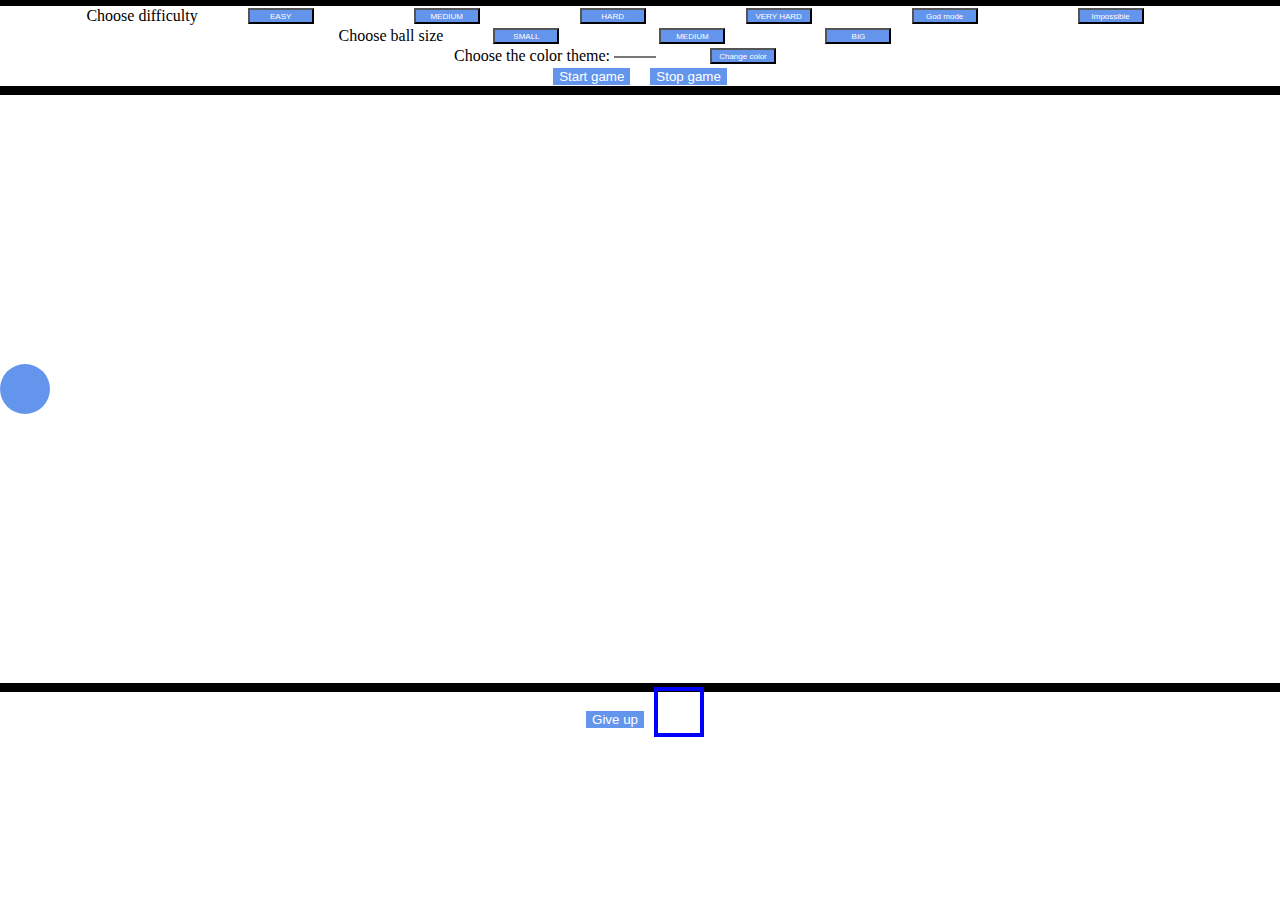
==== index.html @ ef66257d "removed for=" ====
<!DOCTYPE html>
<html lang="en">
  <head>
    <meta charset="UTF-8" />
    <meta name="viewport" content="width=device-width, initial-scale=1.0" />
    <link rel="stylesheet" href="css/style.css" />
    <link rel="icon" href="images/favicon.jpg">
    <title>Game</title>
  </head>
  <body>
    <header>
      <div class="flex-container">
        <label>Choose difficulty</label>
        <button id="color1" onclick="startGame()" class="level level-easy">EASY</button>
        <button id="color2" onclick="mediumLevel()" class="level level-medium">MEDIUM</button>
        <button id="color3" onclick="hardLevel()" class="level level-hard">HARD</button>
        <button id="color4" onclick="veryHardLevel()" class="level level-very-hard">VERY HARD</button>
        <button id="color5" onclick="godModeLevel()" class="level level-god-mode">God mode</button>
        <button id="color6" onclick="impossibleLevel()" class="level level-impossible">Impossible</button>
      </div>
      <div class="flex-container">
        <label>Choose ball size</label>
        <button id="color7" onclick="smallBall()" id="small" class="size size-small">SMALL</button>
        <button id="color8" onclick="mediumBall()" id="medium" class="size size-medium">MEDIUM</button>
        <button id="color9" onclick="bigBall()" id="big" class="size size-big">BIG</button>
      </div>
      <div class="flex-container">
        <label>Choose the color theme: </label>
        <input type="color" id="userColor" />
        <button id="color11" class="color" onclick="changeColor()">Change color</button>
      </div>
      <div class="flex-container">
        <button id="color12" onclick="startGame()" class="game game-start">Start game</button>
        <button id="color13" onclick="stopGame()" class="game game-stop">Stop game</button>
      </div>
    </header>
    <main>
      <div onclick="winGame()" id="ball"></div>
    </main>
    <footer>
      <div class="flex-container">
        <button id="color14" onclick="giveUp()" class="giveUP">Give up</button>
        <div id="pointsCounter"></div>
      </div>
    </footer>
  </body>
  <script src="javascript/app.js"></script>
</html>
---- css/style.css ----
* {
  box-sizing: border-box;
}

html {
  height: 100%;
  width: 100%;
} 

input {
  height: 10px;
  background-color: #ffffff ;
  border: none;
}

body {
  margin: 0px;
}
header {
  border-top: 6px solid #000000;
  border-bottom: 6px solid #000000;
}
h2 {
  display: block;
}
main {
  border-top: 3px solid black;
  border-bottom: 9px solid black;
  height: 600px ;
  display: flex;
  align-items: center;
  margin-bottom: 10px;
}
.flex-container {
  height: 20px;
  display: flex;
  flex-direction: row;
  justify-content: center;
  align-items: center;
  margin: 0px;
}

.level,
.size, 
.color {
  background-color: cornflowerblue;
  font-size: 8px;
  display: flex;
  justify-content: center;
  align-items: center;
  margin: 50px;
  width: 66px;
  height: 16px;
  color: #ffffff;
  text-align: center;
  text-decoration: none;
}
.game,
.giveUP {
  background-color: cornflowerblue;
  border: none;
  margin: 20px 10px ;
  color: #ffffff;
  display: block;
}
#ball {
  background-color: cornflowerblue;
  height: 50px;
  width: 50px;
  border-radius: 50%;
  position: relative;
  animation-name: ballMoving;
  animation-iteration-count: infinite;
  animation-duration: 0s;
  animation-timing-function: linear;
}
@keyframes ballMoving {
  0% {
    left: 0%;
  }
  50% {
    left: 96%;
  }
  100% {
    left: 0%;
  }
}
#pointsCounter {
  height: 50px;
  width: 50px;
  border: 4px solid blue;
  display: block;
}
.giveUP {
  margin-bottom: 5px;
}

#pointsCounter {
  display: flex;
  justify-content: center;
  align-items: center;
  color: cornflowerblue;
}
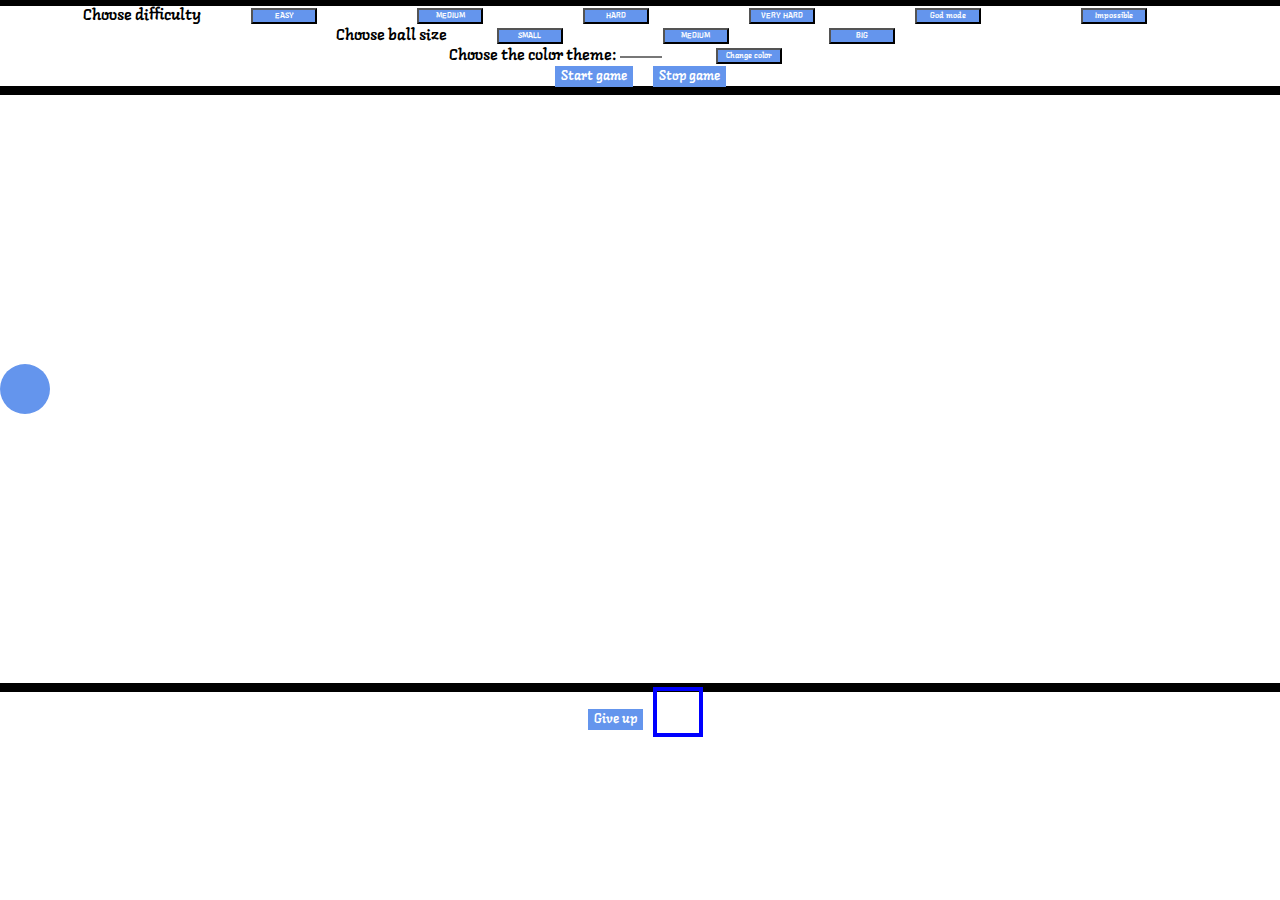
==== commit 9c74a521: "added font-style" ====
--- a/index.html
+++ b/index.html
@@ -5,6 +5,8 @@
     <meta name="viewport" content="width=device-width, initial-scale=1.0" />
     <link rel="stylesheet" href="css/style.css" />
     <link rel="icon" href="images/favicon.jpg">
+    <link rel="preconnect" href="https://fonts.gstatic.com">
+    <link href="https://fonts.googleapis.com/css2?family=Langar&display=swap" rel="stylesheet">
     <title>Game</title>
   </head>
   <body>
--- a/css/style.css
+++ b/css/style.css
@@ -13,8 +13,13 @@
   border: none;
 }
 
+button {
+  font-family: 'Langar', cursive;
+}
+
 body {
   margin: 0px;
+  font-family: 'Langar', cursive;
 }
 header {
   border-top: 6px solid #000000;
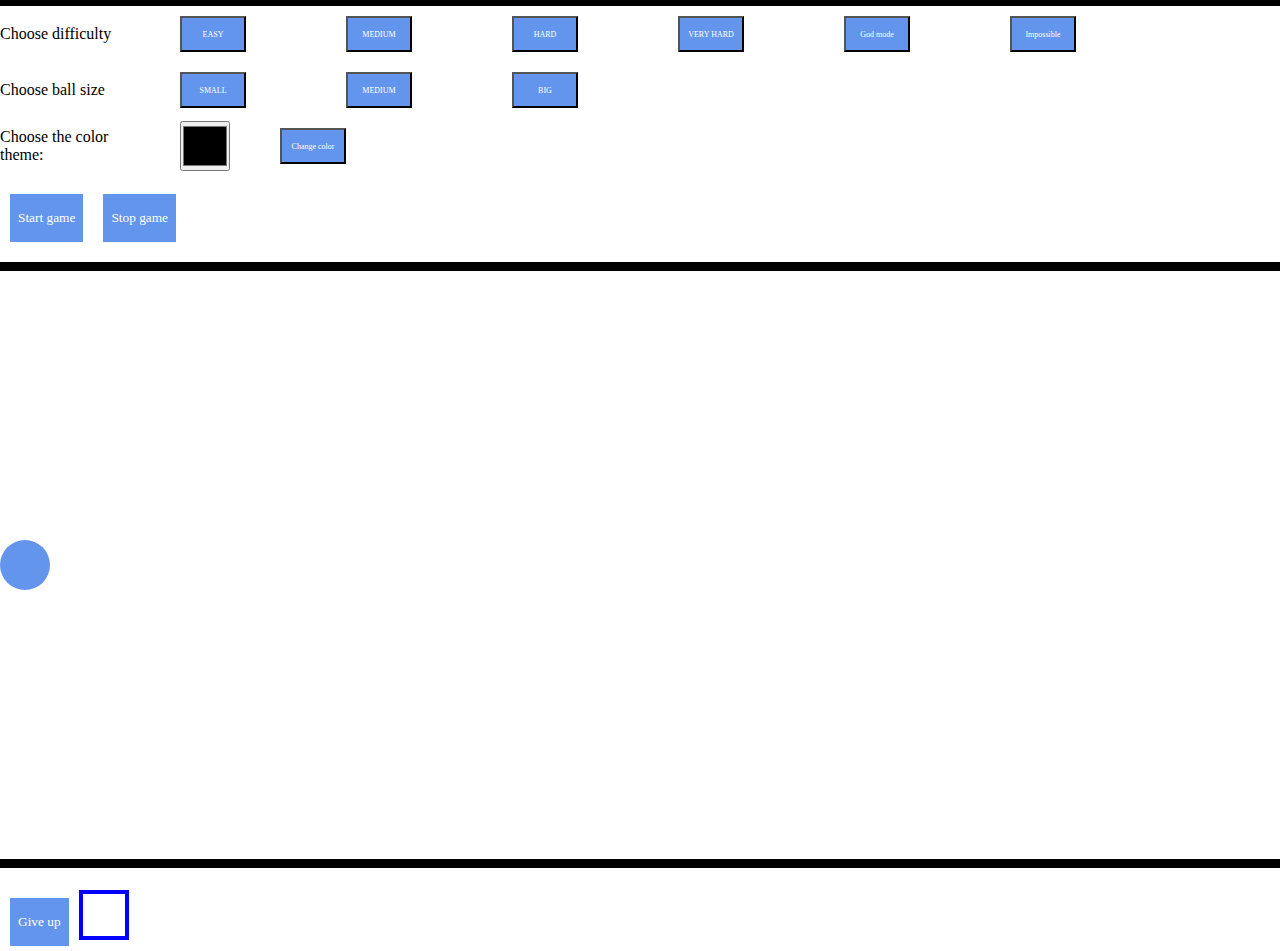
==== commit 6074e082: "added id's" ====
--- a/index.html
+++ b/index.html
@@ -5,35 +5,33 @@
     <meta name="viewport" content="width=device-width, initial-scale=1.0" />
     <link rel="stylesheet" href="css/style.css" />
     <link rel="icon" href="images/favicon.jpg">
-    <link rel="preconnect" href="https://fonts.gstatic.com">
-    <link href="https://fonts.googleapis.com/css2?family=Langar&display=swap" rel="stylesheet">
     <title>Game</title>
   </head>
   <body>
     <header>
       <div class="flex-container">
         <label>Choose difficulty</label>
-        <button id="color1" onclick="startGame()" class="level level-easy">EASY</button>
-        <button id="color2" onclick="mediumLevel()" class="level level-medium">MEDIUM</button>
-        <button id="color3" onclick="hardLevel()" class="level level-hard">HARD</button>
-        <button id="color4" onclick="veryHardLevel()" class="level level-very-hard">VERY HARD</button>
-        <button id="color5" onclick="godModeLevel()" class="level level-god-mode">God mode</button>
-        <button id="color6" onclick="impossibleLevel()" class="level level-impossible">Impossible</button>
+        <button id="btn_easy" onclick="startGame()" class="level level-easy">EASY</button>
+        <button id="btn_medium" onclick="mediumLevel()" class="level level-medium">MEDIUM</button>
+        <button id="btn_hard" onclick="hardLevel()" class="level level-hard">HARD</button>
+        <button id="btn_veryHard" onclick="veryHardLevel()" class="level level-very-hard">VERY HARD</button>
+        <button id="btn_godMode" onclick="godModeLevel()" class="level level-god-mode">God mode</button>
+        <button id="btn_impossible" onclick="impossibleLevel()" class="level level-impossible">Impossible</button>
       </div>
       <div class="flex-container">
         <label>Choose ball size</label>
-        <button id="color7" onclick="smallBall()" id="small" class="size size-small">SMALL</button>
-        <button id="color8" onclick="mediumBall()" id="medium" class="size size-medium">MEDIUM</button>
-        <button id="color9" onclick="bigBall()" id="big" class="size size-big">BIG</button>
+        <button id="btn_small" onclick="smallBall()" id="small" class="size size-small">SMALL</button>
+        <button id="btn_size" onclick="mediumBall()" id="medium" class="size size-medium">MEDIUM</button>
+        <button id="btn_big" onclick="bigBall()" id="big" class="size size-big">BIG</button>
       </div>
       <div class="flex-container">
         <label>Choose the color theme: </label>
         <input type="color" id="userColor" />
-        <button id="color11" class="color" onclick="changeColor()">Change color</button>
+        <button id="btn-color" class="color" onclick="changeColor()">Change color</button>
       </div>
       <div class="flex-container">
-        <button id="color12" onclick="startGame()" class="game game-start">Start game</button>
-        <button id="color13" onclick="stopGame()" class="game game-stop">Stop game</button>
+        <button id="btn_start" onclick="startGame()" class="game game-start">Start game</button>
+        <button id="btn_stop" onclick="stopGame()" class="game game-stop">Stop game</button>
       </div>
     </header>
     <main>
@@ -41,7 +39,7 @@
     </main>
     <footer>
       <div class="flex-container">
-        <button id="color14" onclick="giveUp()" class="giveUP">Give up</button>
+        <button id="btn_lose" onclick="giveUp()" class="giveUP">Give up</button>
         <div id="pointsCounter"></div>
       </div>
     </footer>
--- a/css/style.css
+++ b/css/style.css
@@ -5,15 +5,21 @@
 html {
   height: 100%;
   width: 100%;
-} 
+}
 
 input {
-  height: 10px;
-  background-color: #ffffff ;
-  border: none;
+  height: 50px;
+  width: 50px;
+  margin-left: 50px;
+  padding: 0px;
+}
+
+label {
+  width: 130px;
 }
 
 button {
+  padding: 1rem 0.5rem;
   font-family: 'Langar', cursive;
 }
 
@@ -37,12 +43,10 @@
   margin-bottom: 10px;
 }
 .flex-container {
-  height: 20px;
   display: flex;
   flex-direction: row;
-  justify-content: center;
+  justify-content: flex-start;
   align-items: center;
-  margin: 0px;
 }
 
 .level,
@@ -53,7 +57,7 @@
   display: flex;
   justify-content: center;
   align-items: center;
-  margin: 50px;
+  margin: 10px 50px;
   width: 66px;
   height: 16px;
   color: #ffffff;
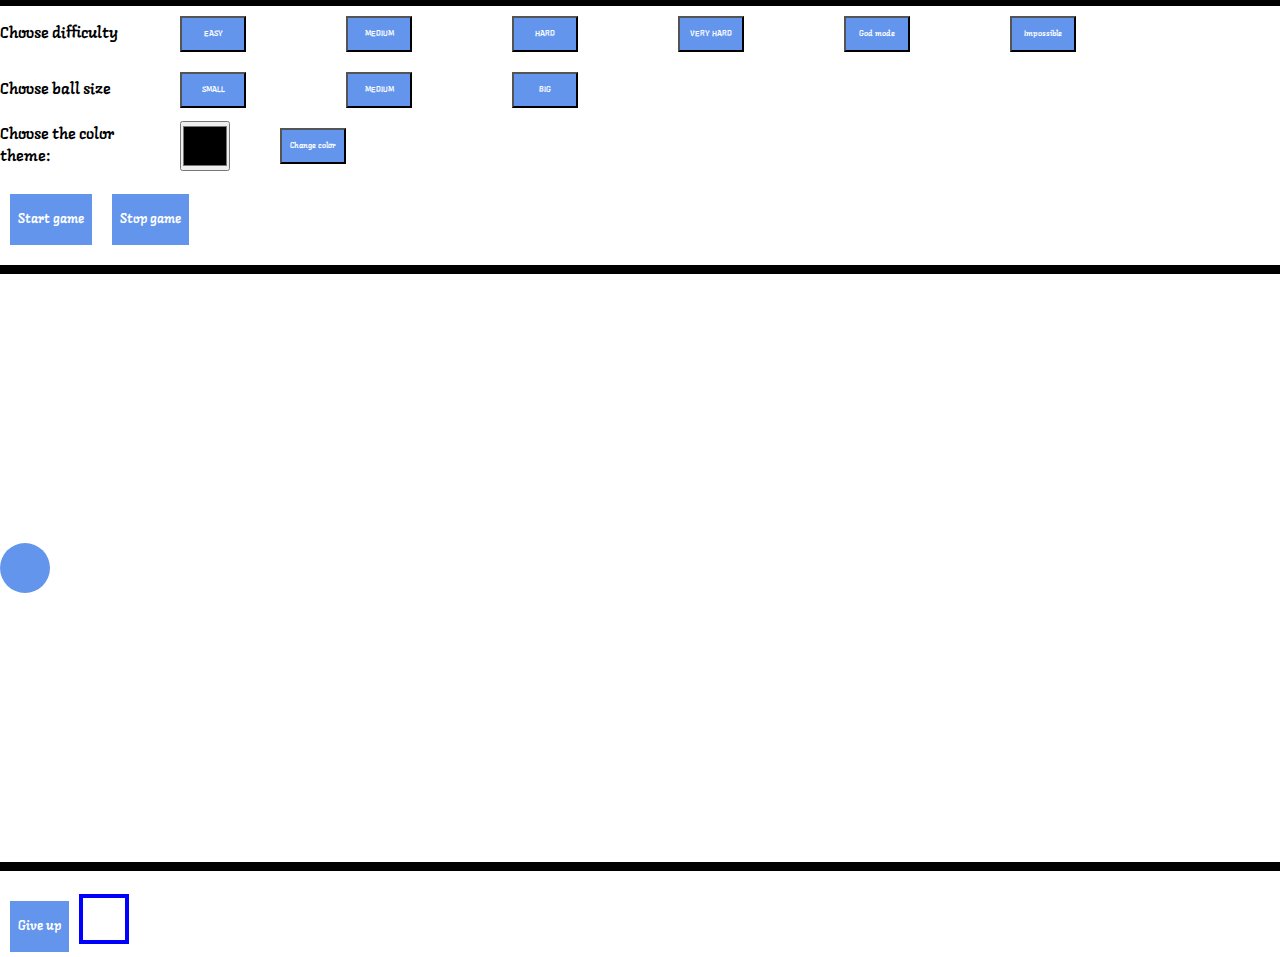
==== commit c6434a1b: "Merge branch 'master' of https://github.com/Karl-Maghariki/Ball-game" ====
--- a/index.html
+++ b/index.html
@@ -5,6 +5,8 @@
     <meta name="viewport" content="width=device-width, initial-scale=1.0" />
     <link rel="stylesheet" href="css/style.css" />
     <link rel="icon" href="images/favicon.jpg">
+    <link rel="preconnect" href="https://fonts.gstatic.com">
+    <link href="https://fonts.googleapis.com/css2?family=Langar&display=swap" rel="stylesheet">
     <title>Game</title>
   </head>
   <body>
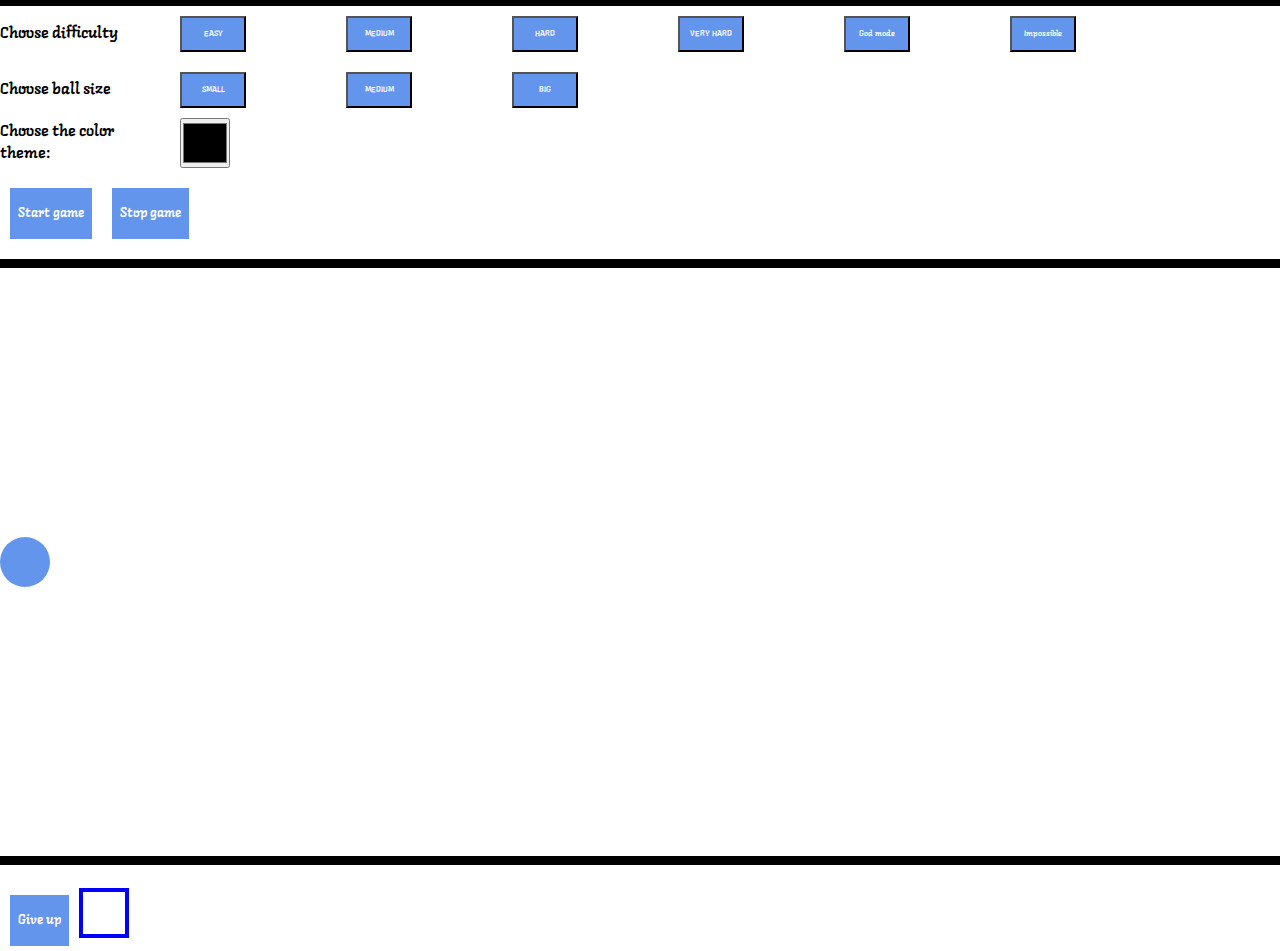
==== commit 7bd3a5d3: "replaced onclick to onchange" ====
--- a/index.html
+++ b/index.html
@@ -28,8 +28,7 @@
       </div>
       <div class="flex-container">
         <label>Choose the color theme: </label>
-        <input type="color" id="userColor" />
-        <button id="btn-color" class="color" onclick="changeColor()">Change color</button>
+        <input onchange="changeColor()" type="color" id="userColor" />
       </div>
       <div class="flex-container">
         <button id="btn_start" onclick="startGame()" class="game game-start">Start game</button>
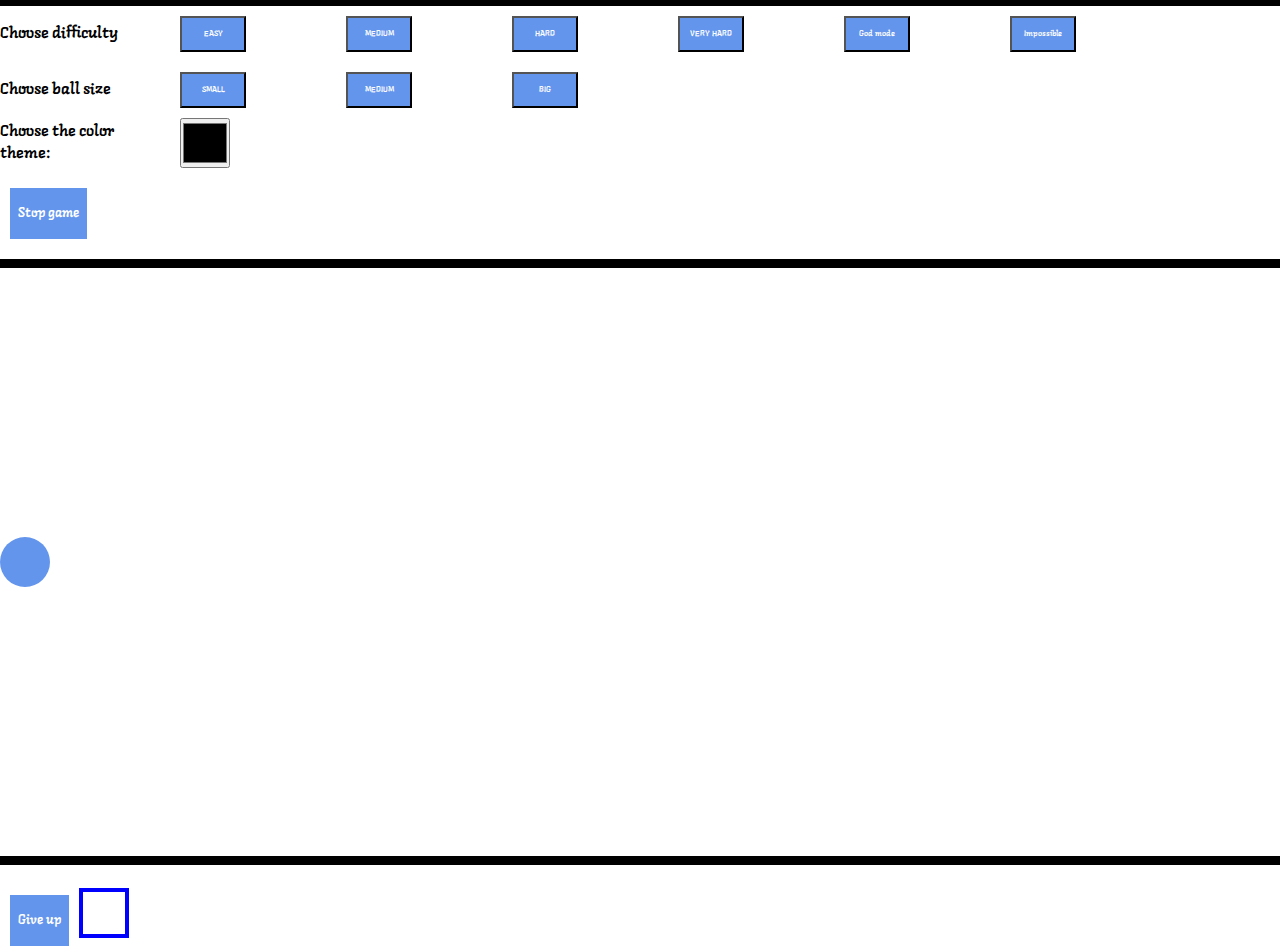
==== commit dc81bc34: "countdown left" ====
--- a/index.html
+++ b/index.html
@@ -31,12 +31,11 @@
         <input onchange="changeColor()" type="color" id="userColor" />
       </div>
       <div class="flex-container">
-        <button id="btn_start" onclick="startGame()" class="game game-start">Start game</button>
         <button id="btn_stop" onclick="stopGame()" class="game game-stop">Stop game</button>
       </div>
     </header>
     <main>
-      <div onclick="winGame()" id="ball"></div>
+       <div onclick="winGame()" id="ball"></div>
     </main>
     <footer>
       <div class="flex-container">
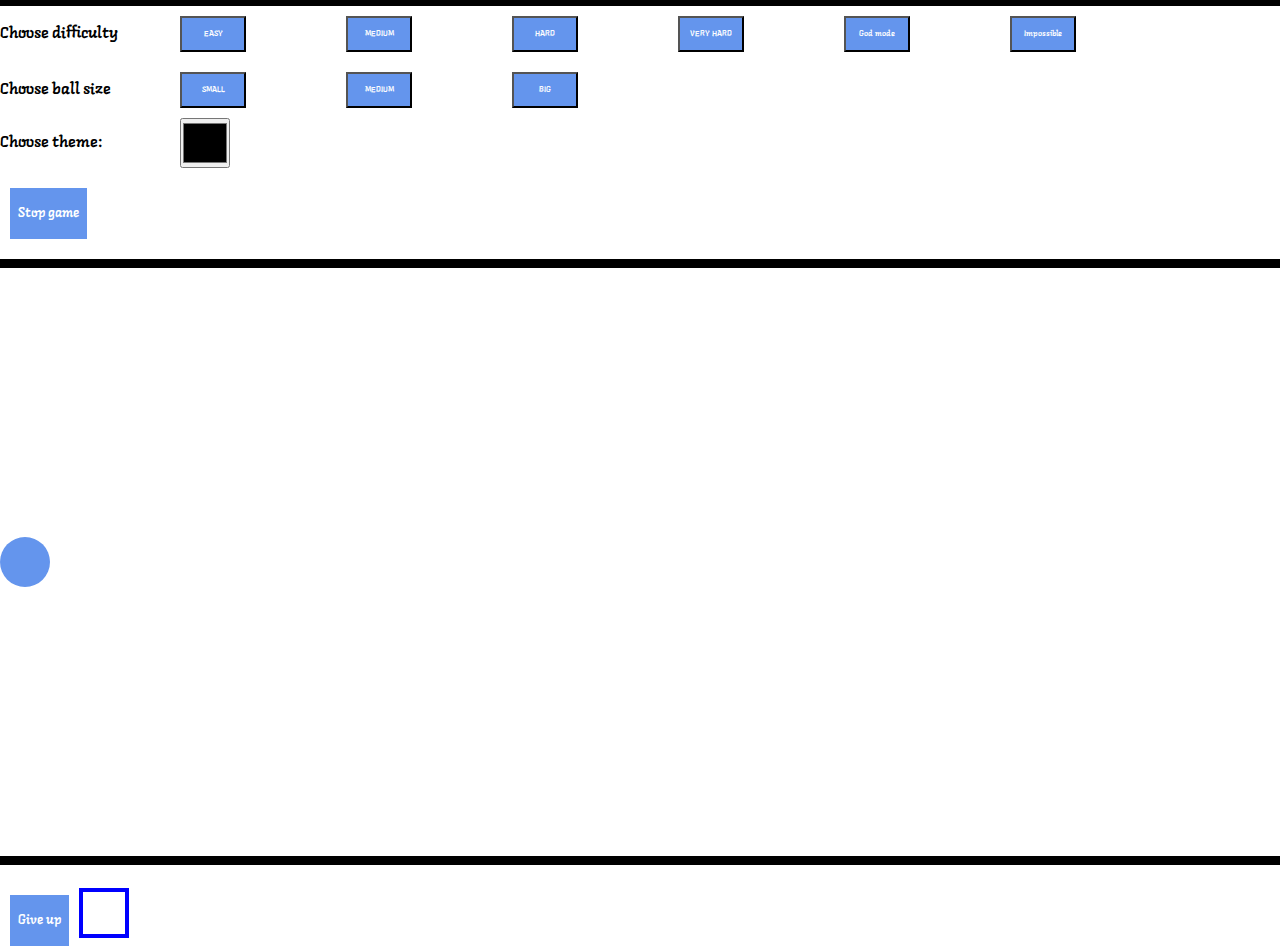
==== commit ee2731f2: "failed at adding cuntdown" ====
--- a/index.html
+++ b/index.html
@@ -27,7 +27,7 @@
         <button id="btn_big" onclick="bigBall()" id="big" class="size size-big">BIG</button>
       </div>
       <div class="flex-container">
-        <label>Choose the color theme: </label>
+        <label>Choose theme: </label>
         <input onchange="changeColor()" type="color" id="userColor" />
       </div>
       <div class="flex-container">
@@ -41,6 +41,7 @@
       <div class="flex-container">
         <button id="btn_lose" onclick="giveUp()" class="giveUP">Give up</button>
         <div id="pointsCounter"></div>
+        <p id="demo"></p>
       </div>
     </footer>
   </body>
